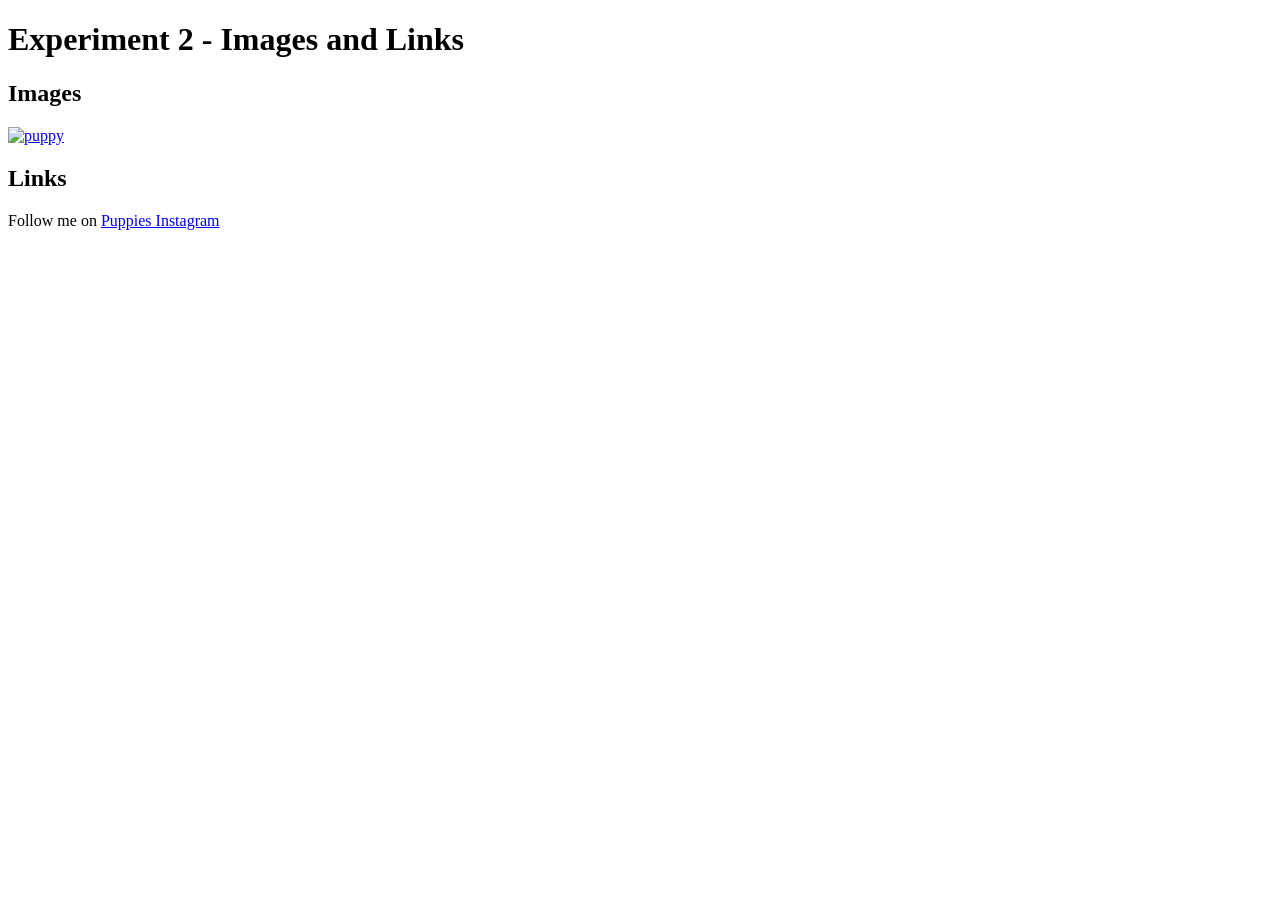
==== optionaltask2.html @ ad584754 "Add files via upload" ====
<!DOCTYPE html>
<html lang="en">

<head>
    <meta charset="utf-8">
    <title>Experiment 2 - Images and Links</title>
</head>

<body>
    <h1>Experiment 2 - Images and Links</h1>
    <h2>Images</h2>
    <a href="https://www.instagram.com/puppiesforall/" target="_blank">
        <img src="https://cdn2-www.dogtime.com/assets/uploads/2011/03/puppy-development.jpg" alt="puppy">
    </a>

    <h2>Links</h2>
    <p>Follow me on <a href="https://www.instagram.com/puppiesforall/" target="_blank">Puppies Instagram</a></p>
</body>

</html>
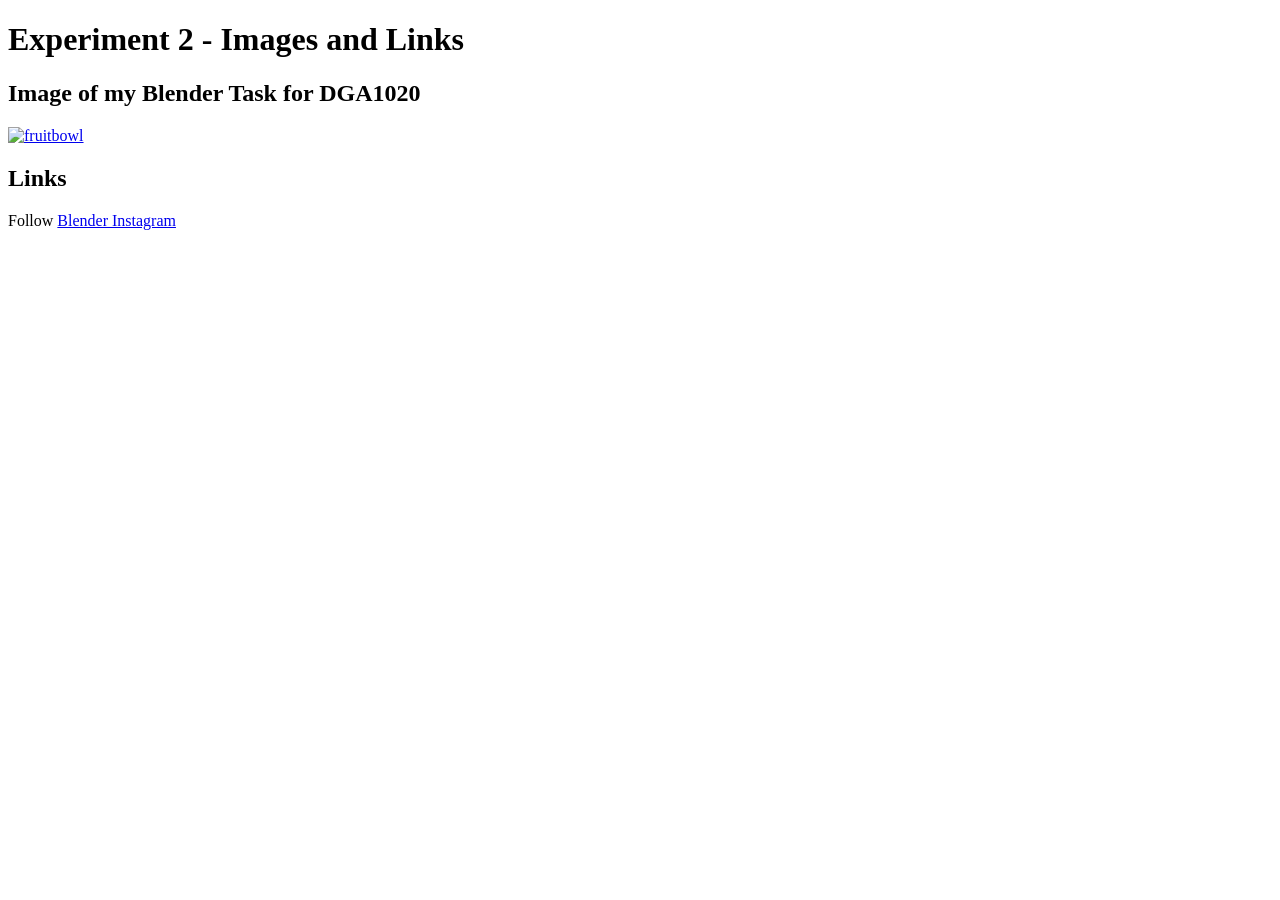
==== commit 1ee8d189: "Add files via upload" ====
--- a/optionaltask2.html
+++ b/optionaltask2.html
@@ -8,13 +8,13 @@
 
 <body>
     <h1>Experiment 2 - Images and Links</h1>
-    <h2>Images</h2>
-    <a href="https://www.instagram.com/puppiesforall/" target="_blank">
-        <img src="https://cdn2-www.dogtime.com/assets/uploads/2011/03/puppy-development.jpg" alt="puppy">
+    <h2>Image of my Blender Task for DGA1020</h2>
+    <a href="https://www.instagram.com/blender.official/" target="_blank">
+        <img src="blenderfruitbowl.png" alt="fruitbowl">
     </a>
 
     <h2>Links</h2>
-    <p>Follow me on <a href="https://www.instagram.com/puppiesforall/" target="_blank">Puppies Instagram</a></p>
+    <p>Follow <a href="https://www.instagram.com/blender.official/" target="_blank">Blender Instagram</a></p>
 </body>
 
 </html>
